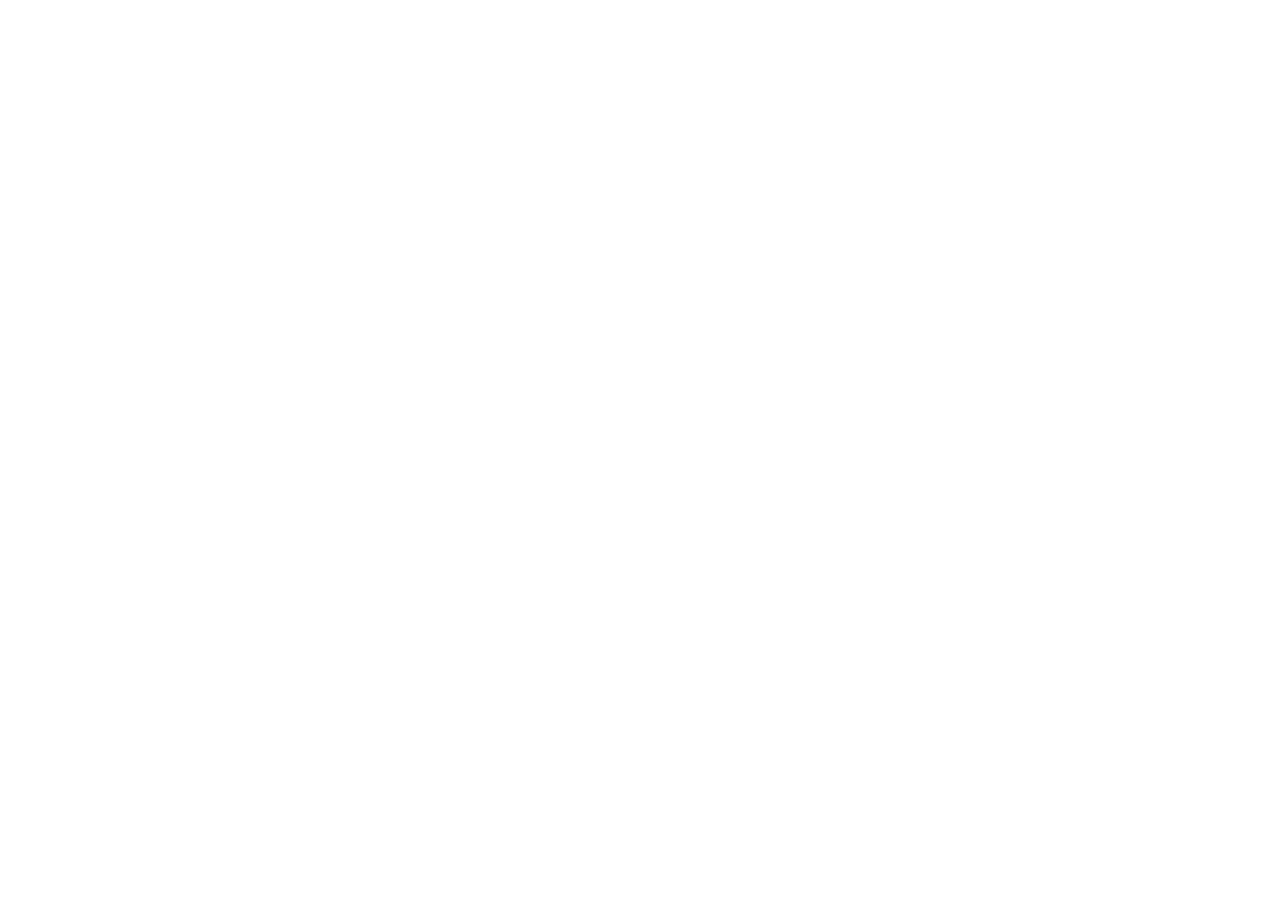
==== detalhes.html @ 234fa7b3 "Subindo segunda versao" ====
<!DOCTYPE html>
<html lang="pt-br">
<head>
  <link rel="icon" type="image/png" href="Images/escudo.png" sizes="16x16">
  <meta charset="UTF-8">
  <meta name="viewport" content="width=device-width, initial-scale=1.0">
  <link rel="icon" type="image/png" href="Images/favicon.ico" sizes="16x16">
  <title>Botafogo</title>
 <link rel="stylesheet" href="Css/styleDetalhes.css">
  <script src="Js/detalhes.js" defer></script>
</head>
<body>
  <div id="detalhesAtleta"></div>
</body>
</html>
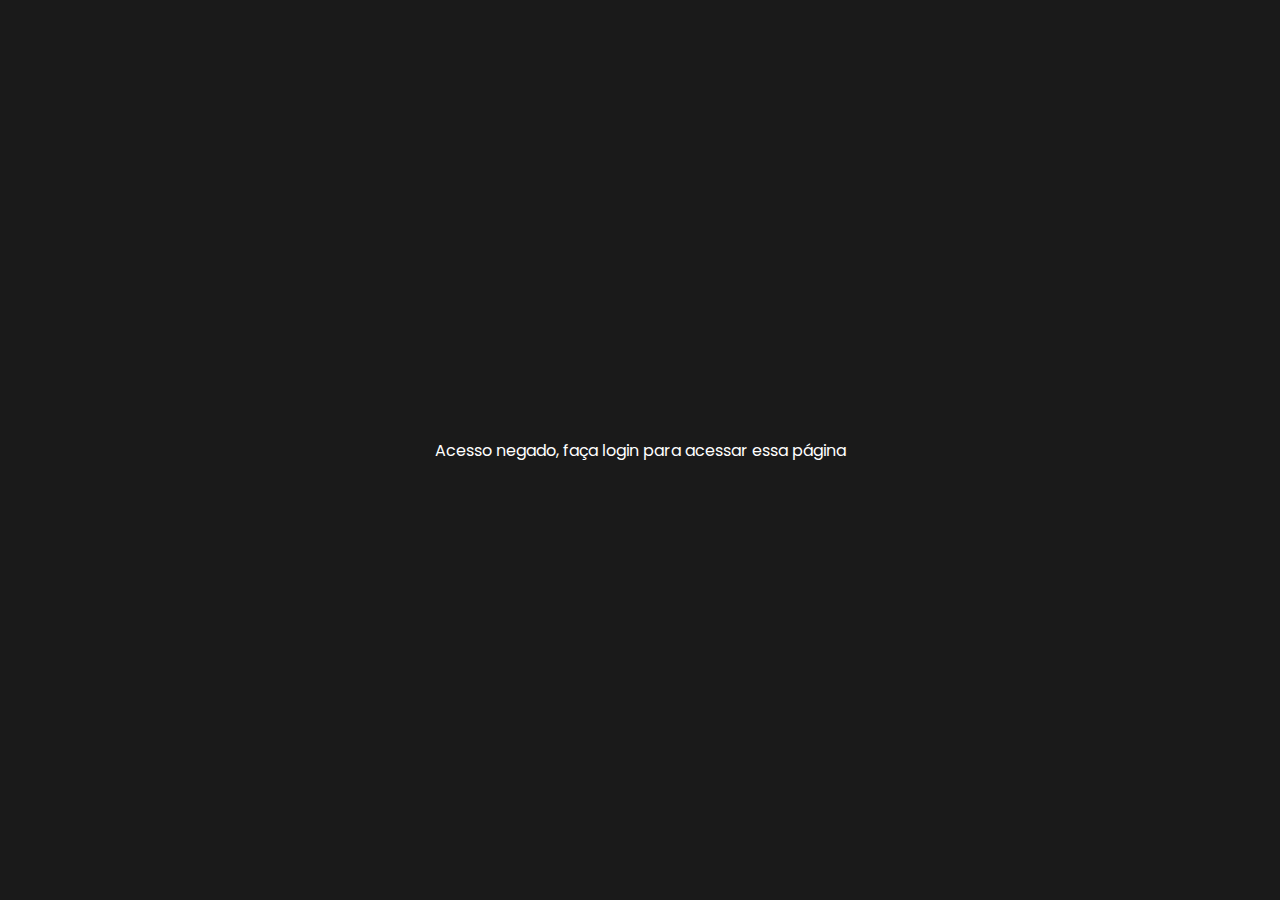
==== commit 82c1a827: "Resolvendo conflitos" ====
--- a/detalhes.html
+++ b/detalhes.html
@@ -1,13 +1,13 @@
 <!DOCTYPE html>
 <html lang="pt-br">
 <head>
-  <link rel="icon" type="image/png" href="Images/escudo.png" sizes="16x16">
+  <link rel="icon" type="image/png" href="images/escudo.png" sizes="16x16">
   <meta charset="UTF-8">
   <meta name="viewport" content="width=device-width, initial-scale=1.0">
-  <link rel="icon" type="image/png" href="Images/favicon.ico" sizes="16x16">
+  <link rel="icon" type="image/png" href="images/favicon.ico" sizes="16x16">
   <title>Botafogo</title>
- <link rel="stylesheet" href="Css/styleDetalhes.css">
-  <script src="Js/detalhes.js" defer></script>
+ <link rel="stylesheet" href="css/styleDetalhes.css">
+  <script src="js/detalhes.js" defer></script>
 </head>
 <body>
   <div id="detalhesAtleta"></div>
--- a/css/styleDetalhes.css
+++ b/css/styleDetalhes.css
@@ -0,0 +1,84 @@
+@import url('https://fonts.googleapis.com/css2?family=Poppins:wght@100;200;300;400;500;600;700&display=swap');
+
+body, html {
+    padding: 0;
+    margin: 0;
+    background-color: #1a1a1a;
+    color: #fff;
+    font-family: 'Poppins', sans-serif;
+}
+
+#detalhesAtleta {
+    display: flex;
+    justify-content: center;
+    align-items: center;
+    height: 100vh;
+}
+
+#card {
+    max-width: 600px;
+    background-color: #0d0d0d;
+    border: 2px solid #ffd700;
+    border-radius: 10px;
+    padding: 30px;
+    box-shadow: 0 0 20px rgba(0, 0, 0, 0.3);
+    text-align: center;
+}
+
+#card img {
+    width: 200px;
+    height: 200px;
+    border-radius: 50%;
+    border: 2px solid #ffd700;
+    margin-bottom: 20px;
+    object-fit: cover;
+    object-position: center 10%;
+}
+
+#card p {
+    font-size: 1.1rem;
+    margin-bottom: 10px;
+}
+
+#card p.nome {
+    font-size: 1.5rem;
+    font-weight: 600;
+    color: #ffd700;
+}
+
+#card p.posicao {
+    font-style: italic;
+}
+
+#card p.descricao {
+    text-align: left;
+    margin-bottom: 20px;
+}
+
+.button-container {
+    display: flex;
+    justify-content: center;
+}
+
+button {
+    background-color: #000000;
+    color: #ffffff;
+    border: 2px solid #ffd700;
+    border-radius: 5px;
+    padding: 10px 20px;
+    font-family: 'Poppins', sans-serif;
+    font-size: 1rem;
+    cursor: pointer;
+    transition: background-color 0.3s, color 0.3s, border-color 0.3s;
+}
+
+button:hover {
+    background-color: #ffd700;
+    color: #1a1a1a;
+}
+
+@media (max-width: 768px) {
+    #card {
+        padding: 20px;
+    }
+}
